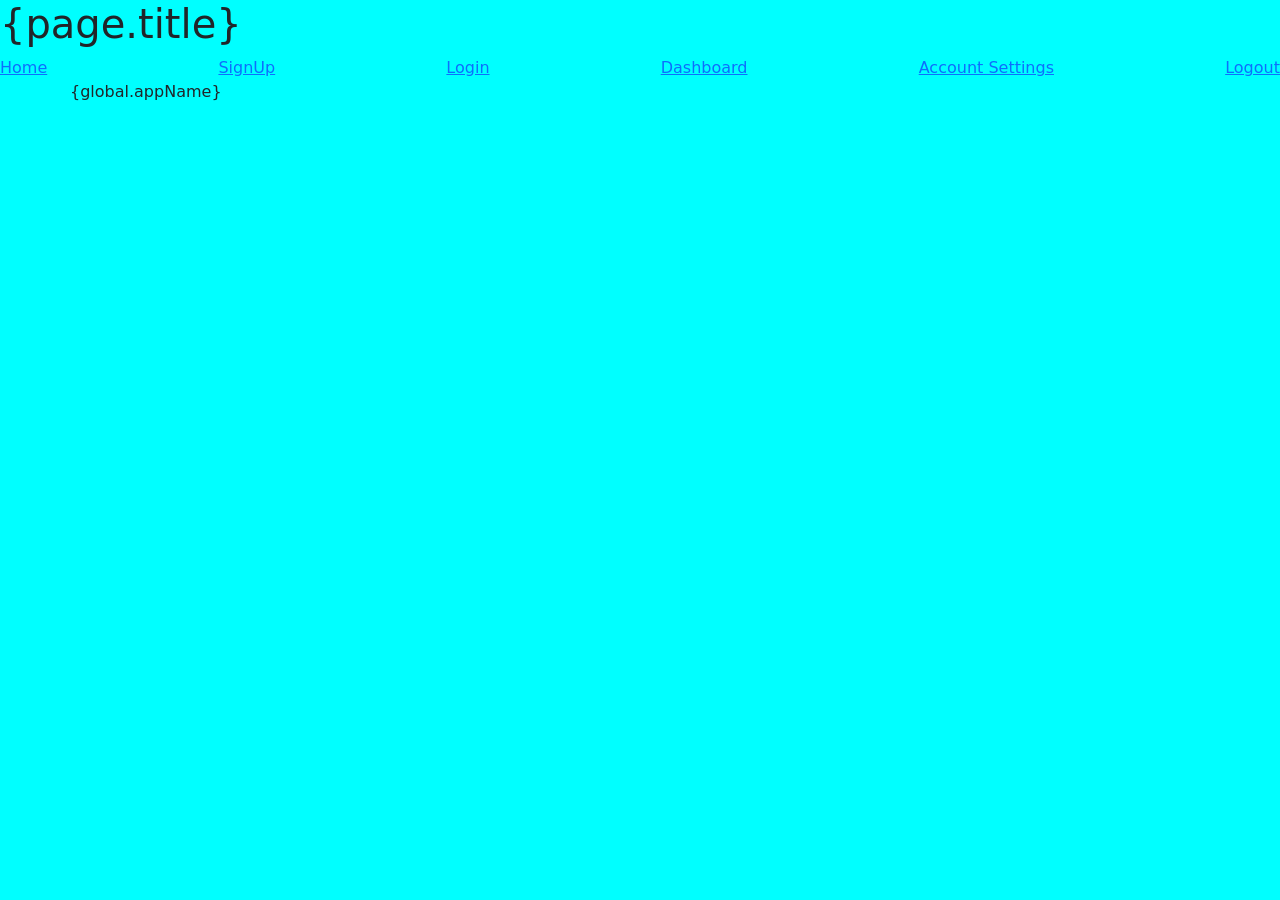
==== templates/_header.html @ 14a394bc "serve static assets" ====
<!DOCTYPE html>
<html lang="en">
<head>
	<meta charset="UTF-8">
	<meta name="viewport" content="width=device-width, initial-scale=1.0">
	<title>Node Web GUI | {page.title}</title>
	<link rel="stylesheet" href="https://stackpath.bootstrapcdn.com/bootstrap/5.0.0-alpha2/css/bootstrap.min.css" integrity="sha384-DhY6onE6f3zzKbjUPRc2hOzGAdEf4/Dz+WJwBvEYL/lkkIsI3ihufq9hk9K4lVoK" crossorigin="anonymous">
<script src="https://stackpath.bootstrapcdn.com/bootstrap/5.0.0-alpha2/js/bootstrap.bundle.min.js" integrity="sha384-BOsAfwzjNJHrJ8cZidOg56tcQWfp6y72vEJ8xQ9w6Quywb24iOsW913URv1IS4GD" crossorigin="anonymous"></script>
<link rel="stylesheet" href="/public/app.css">
</head>
<body>
	<h1>{page.title}</h1>
	<section class="d-flex justify-content-between">
		<div class="nav_item"><a href="/">Home</a></div>
		<div class="nav_item"><a href="/account/create">SignUp</a></div>
		<div class="nav_item"><a href="/session/create">Login</a></div>
		<div class="nav_item"><a href="/checks/all">Dashboard</a></div>
		<div class="nav_item"><a href="/account/edit">Account Settings</a></div>
		<div class="nav_item"><a href="/session/delete">Logout</a></div>
		<!-- div*5[class=nav_item]>a -->
	</section>
	<div class="container">
		<div class="row">
			{global.appName}
		</div>
---- public/app.css ----
body {
	background-color: cyan
}
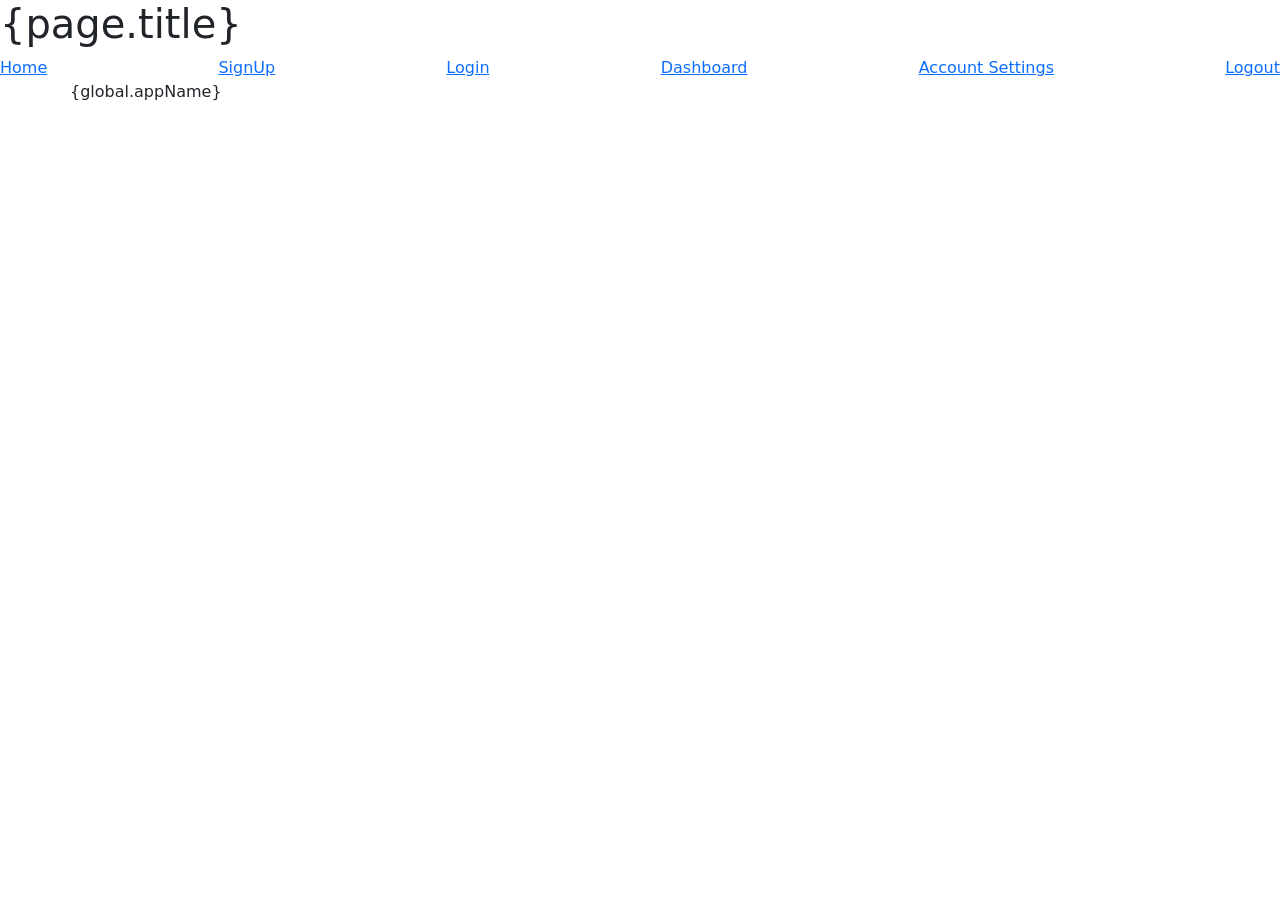
==== commit 3d4ba84e: "implement http client on the FE" ====
--- a/templates/_header.html
+++ b/templates/_header.html
@@ -6,7 +6,7 @@
 	<title>Node Web GUI | {page.title}</title>
 	<link rel="stylesheet" href="https://stackpath.bootstrapcdn.com/bootstrap/5.0.0-alpha2/css/bootstrap.min.css" integrity="sha384-DhY6onE6f3zzKbjUPRc2hOzGAdEf4/Dz+WJwBvEYL/lkkIsI3ihufq9hk9K4lVoK" crossorigin="anonymous">
 <script src="https://stackpath.bootstrapcdn.com/bootstrap/5.0.0-alpha2/js/bootstrap.bundle.min.js" integrity="sha384-BOsAfwzjNJHrJ8cZidOg56tcQWfp6y72vEJ8xQ9w6Quywb24iOsW913URv1IS4GD" crossorigin="anonymous"></script>
-<link rel="stylesheet" href="/public/app.css">
+<link rel="stylesheet" href="public/app.css">
 </head>
 <body>
 	<h1>{page.title}</h1>
